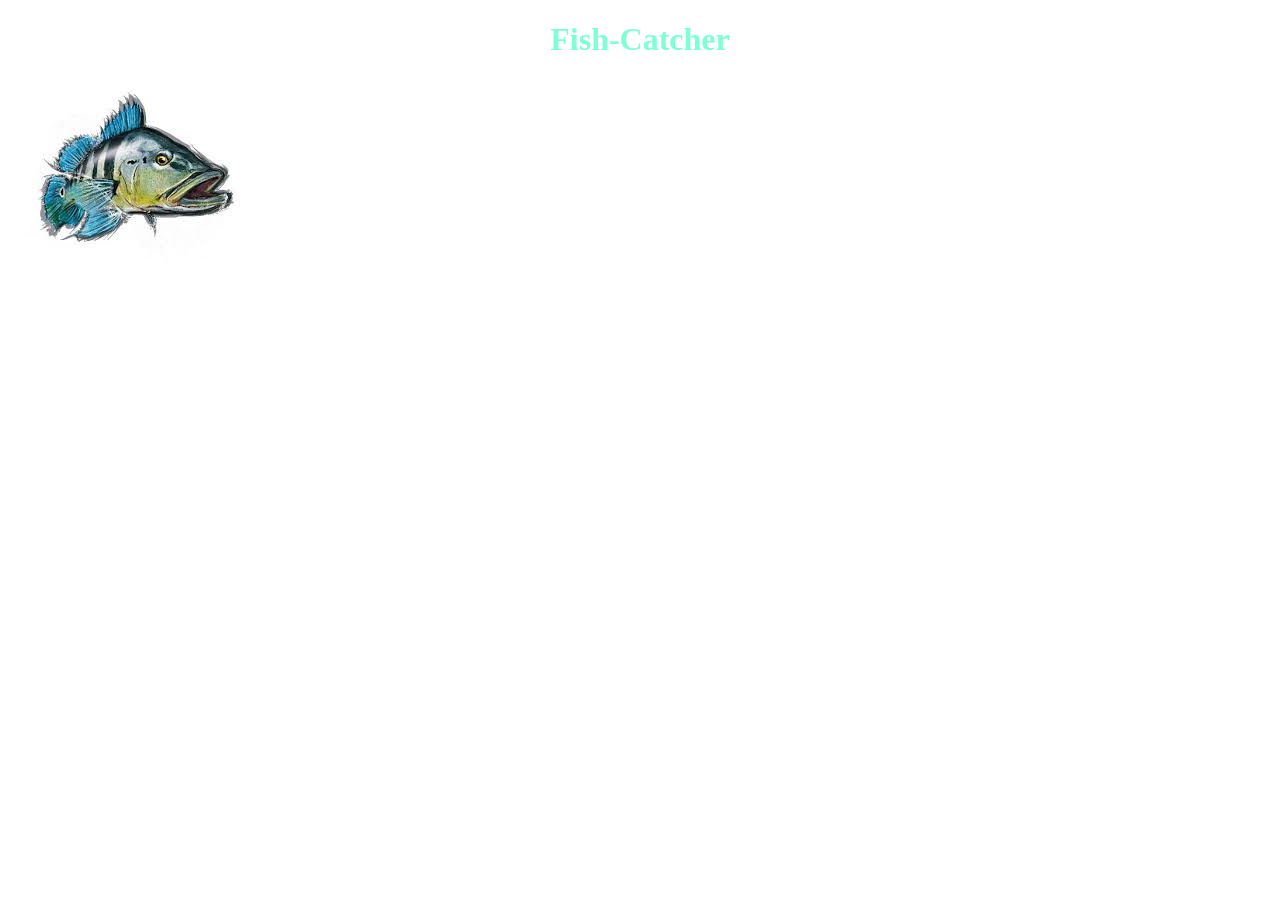
==== Atividade 3/index.html @ 39af4a30 "Codigo fish catchers" ====
<!DOCTYPE html>
<html lang="en">

<head>
    <meta charset="UTF-8">
    <meta name="viewport" content="width=device-width, initial-scale=1.0">
    <link rel="icon" type="image/jpg" href="TucunareAzul.jpg">
    <link rel="stylesheet" href="style.css">
    <title>FishCatcher</title>
</head>

<body>
    <header>
        <h1 class="titulo">Fish-Catcher</h1>
        <img src="TucunareAzul.jpg" id="logo">
    </header>
    <main>
        <section>
            <div id="produto1">
                
            </div>

            <div id="produto2">

            </div>

            <div id="produto3">

            </div>
        </section>
    </main>
    <footer>

    </footer>
</body>

</html>
---- Atividade 3/style.css ----
.titulo{
    text-align: center;
    color: aquamarine ;
}

#logo{
    
}
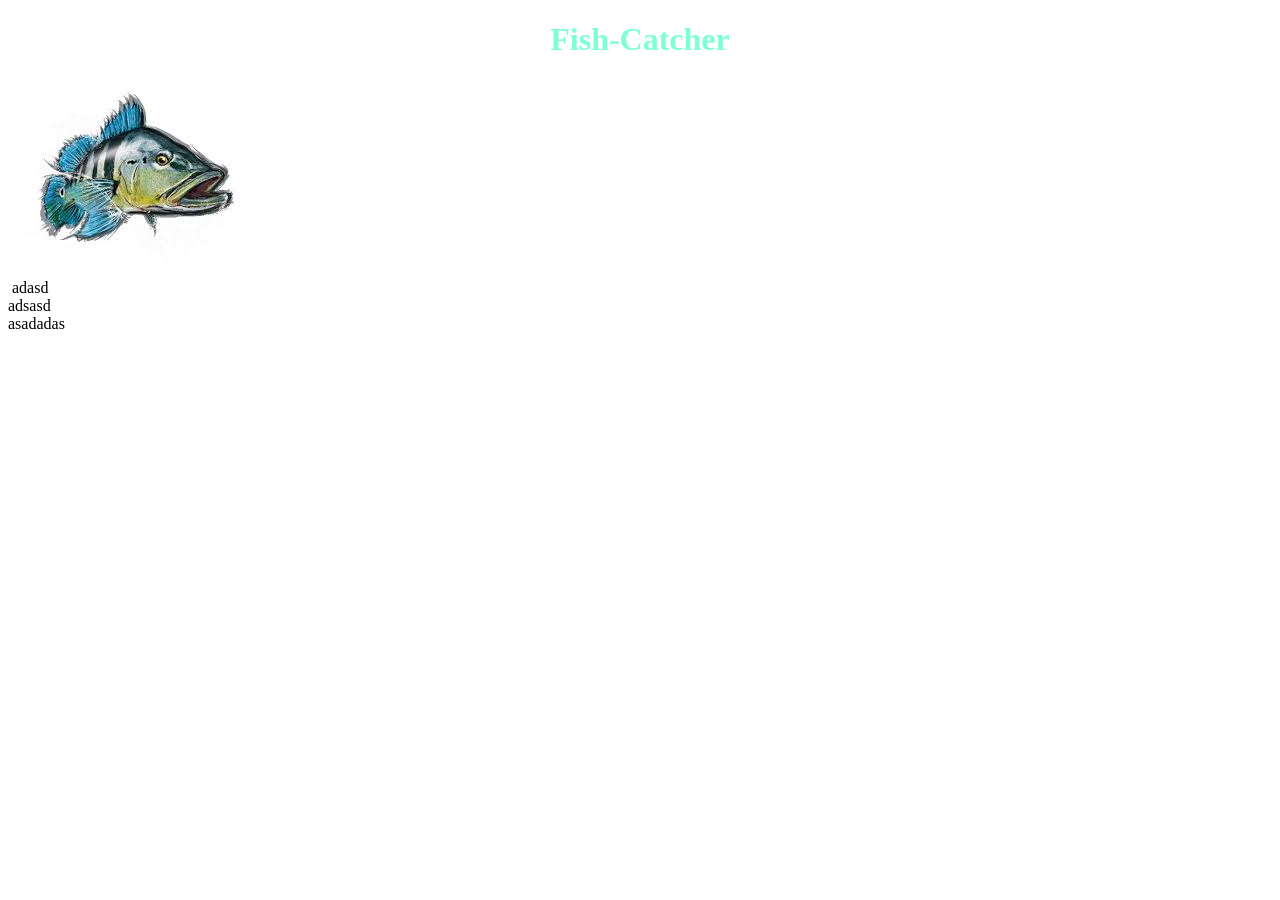
==== commit bfc7fe43: "Priemrio commit" ====
--- a/Atividade 3/index.html
+++ b/Atividade 3/index.html
@@ -12,25 +12,28 @@
 <body>
     <header>
         <h1 class="titulo">Fish-Catcher</h1>
+        <div class="icon">
         <img src="TucunareAzul.jpg" id="logo">
+        </div>
     </header>
     <main>
         <section>
             <div id="produto1">
-                
+                <img>
+                adasd
             </div>
 
             <div id="produto2">
-
+                <img>adsasd
             </div>
 
             <div id="produto3">
-
+                <img>asadadas
             </div>
         </section>
     </main>
     <footer>
-
+        
     </footer>
 </body>
 
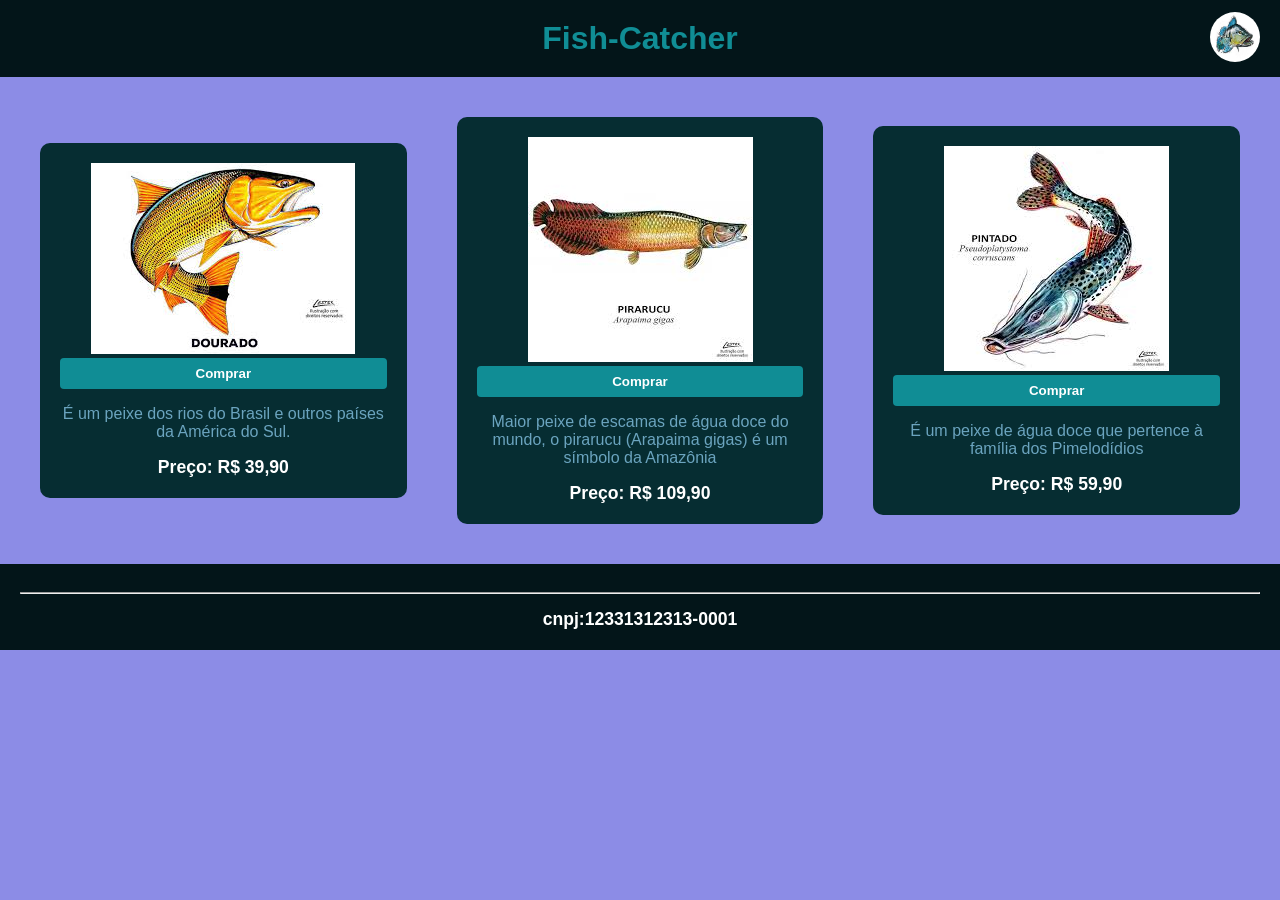
==== commit 70ef900a: "Codigo final fish catcher" ====
--- a/Atividade 3/index.html
+++ b/Atividade 3/index.html
@@ -1,5 +1,7 @@
 <!DOCTYPE html>
-<html lang="en">
+<html lang="pt_BR">
+<!--DUPLA:
+ Enzo Horçai, Kenzo Yamamoto-->
 
 <head>
     <meta charset="UTF-8">
@@ -13,27 +15,36 @@
     <header>
         <h1 class="titulo">Fish-Catcher</h1>
         <div class="icon">
-        <img src="TucunareAzul.jpg" id="logo">
+            <img src="TucunareAzul.jpg" id="logo">
         </div>
     </header>
     <main>
         <section>
             <div id="produto1">
-                <img>
-                adasd
+                <img src="DouradoPeixe.jpg" alt="Imagem de um dourado">
+                <button>Comprar</button>
+                <p>É um peixe dos rios do Brasil e outros países da América do Sul.</p>
+                <h3>Preço: R$ 39,90</h3>
             </div>
 
             <div id="produto2">
-                <img>adsasd
+                <img src="PirarucuPeixe.jpg" alt="Imagem de um pirarucu">
+                <button>Comprar</button>
+                <p> Maior peixe de escamas de água doce do mundo, o pirarucu (Arapaima gigas) é um símbolo da Amazônia</p>
+                <h3>Preço: R$ 109,90</h3>
             </div>
 
             <div id="produto3">
-                <img>asadadas
+                <img src="PintadoPeixe.jpg" alt="Imagem de um pintado">
+                <button>Comprar</button>
+                <p>É um peixe de água doce que pertence à família dos Pimelodídios</p>
+                <h3>Preço: R$ 59,90</h3>
             </div>
         </section>
     </main>
     <footer>
-        
+        <hr>
+        <h3>cnpj:12331312313-0001</h3>
     </footer>
 </body>
 
--- a/Atividade 3/style.css
+++ b/Atividade 3/style.css
@@ -1,8 +1,81 @@
-.titulo{
-    text-align: center;
-    color: aquamarine ;
+body {
+    background-color: rgb(140, 140, 230);
+    margin: 0;
+    font-family: Arial, sans-serif;
 }
 
-#logo{
-    
+header {
+    position: relative;
+    width: 100%;
+    background-color: #031519;
+    padding: 20px 0;
+    display: flex;
+    justify-content: center;
+    align-items: center;
+}
+
+.titulo {
+    text-align: center;
+    color: #108D95;
+    margin: 0;
+}
+
+.icon {
+    position: absolute;
+    right: 20px;
+    top: 50%;
+    transform: translateY(-50%);
+}
+
+#logo {
+    width: 50px;
+    height: 50px;
+    border-radius: 50%;
+}
+
+section {
+    display: flex;
+    justify-content: center;
+    align-items: center;
+    column-gap: 50px;
+    padding: 40px;
+    flex-wrap: wrap;
+}
+
+#produto1, #produto2, #produto3 {
+    background-color: #062D32; 
+    color: #6BA4BF; 
+    padding: 20px;
+    border-radius: 10px; 
+    text-align: center;
+    flex: 1; 
+}
+
+
+button {
+    background-color: #108D95;
+    color: white;
+    border: none;
+    padding: 8px 16px;
+    border-radius: 4px;
+    cursor: pointer;
+    font-weight: bold;
+    width: 100%;
+    transition: background 0.2s;
+}
+
+button:hover {
+    background-color: #0e7278;
+}
+
+h3 {
+    margin: 15px 0 0 0;
+    font-size: 1.1rem;
+    color: #ffffff;
+}
+
+footer {
+    text-align: center;
+    padding: 20px;
+    background-color: #031519;
 }
